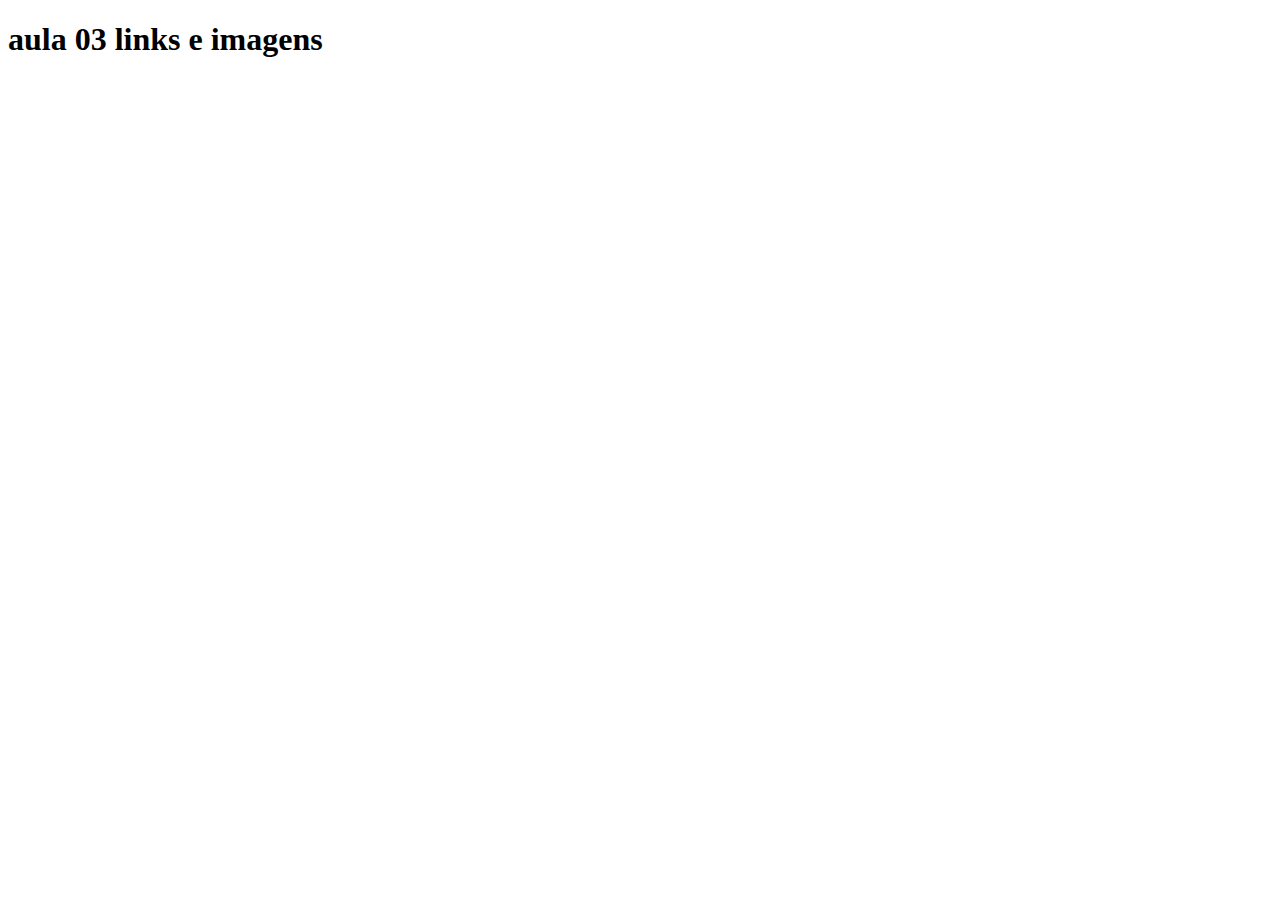
==== aula-iw/aula03/index.html @ 7a48d1b0 "aula03 links e iamgens" ====
<!DOCTYPE html>
<html lang="pt-br">
<head>
    <meta charset="UTF-8">
    <meta http-equiv="X-UA-Compatible" content="IE=edge">
    <meta name="viewport" content="width=device-width, initial-scale=1.0">
    <title>aula03 links e imagens</title>
</head>
<body>
    <h1>aula 03 links e imagens</h1>
    
</body>
</html>
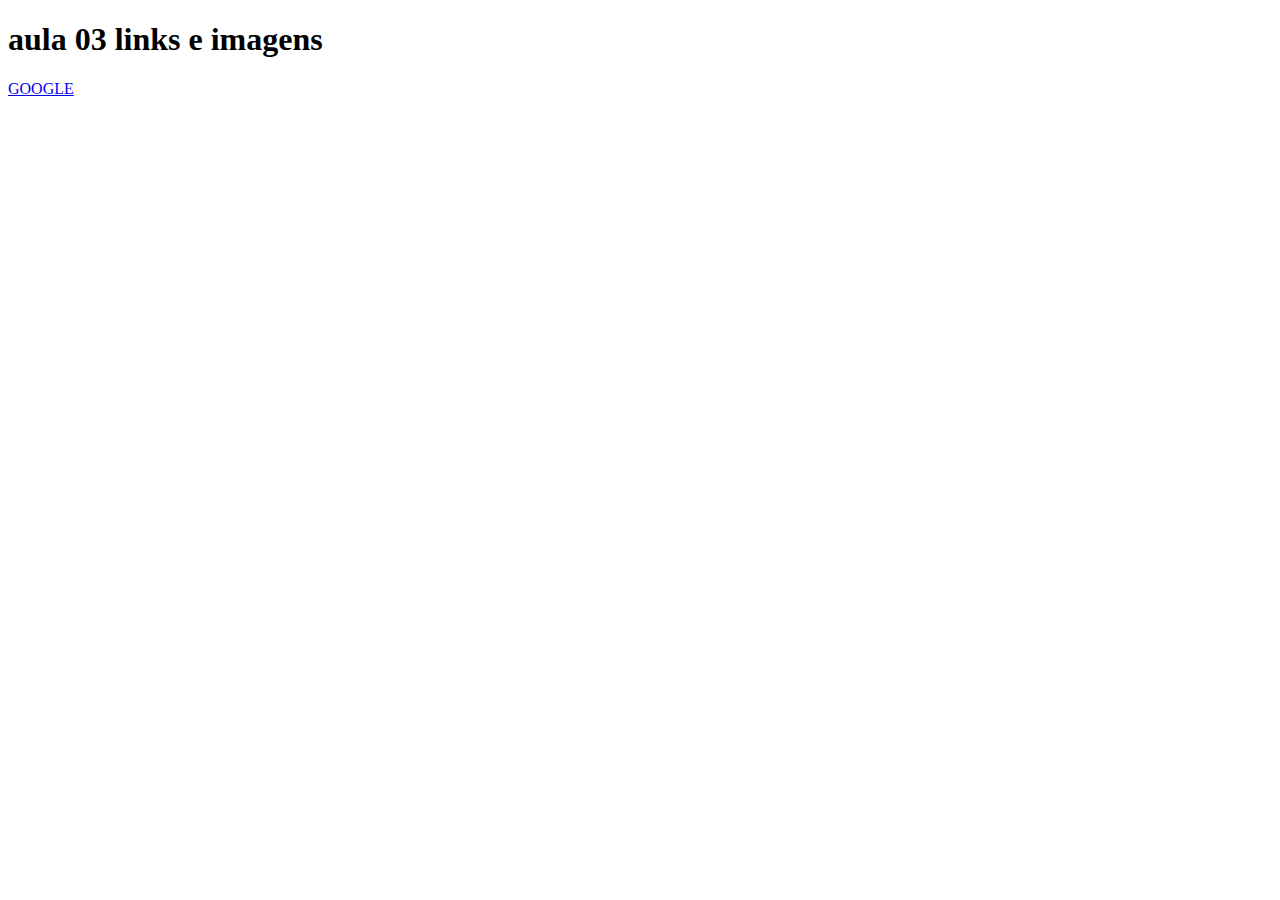
==== commit 1ac26b70: "google" ====
--- a/aula-iw/aula03/index.html
+++ b/aula-iw/aula03/index.html
@@ -8,6 +8,9 @@
 </head>
 <body>
     <h1>aula 03 links e imagens</h1>
+    <a href="https://youtu.be/L_jWHffIx5E"></a>
+    <a href="https://google.com.br">GOOGLE</a>
     
+
 </body>
 </html>